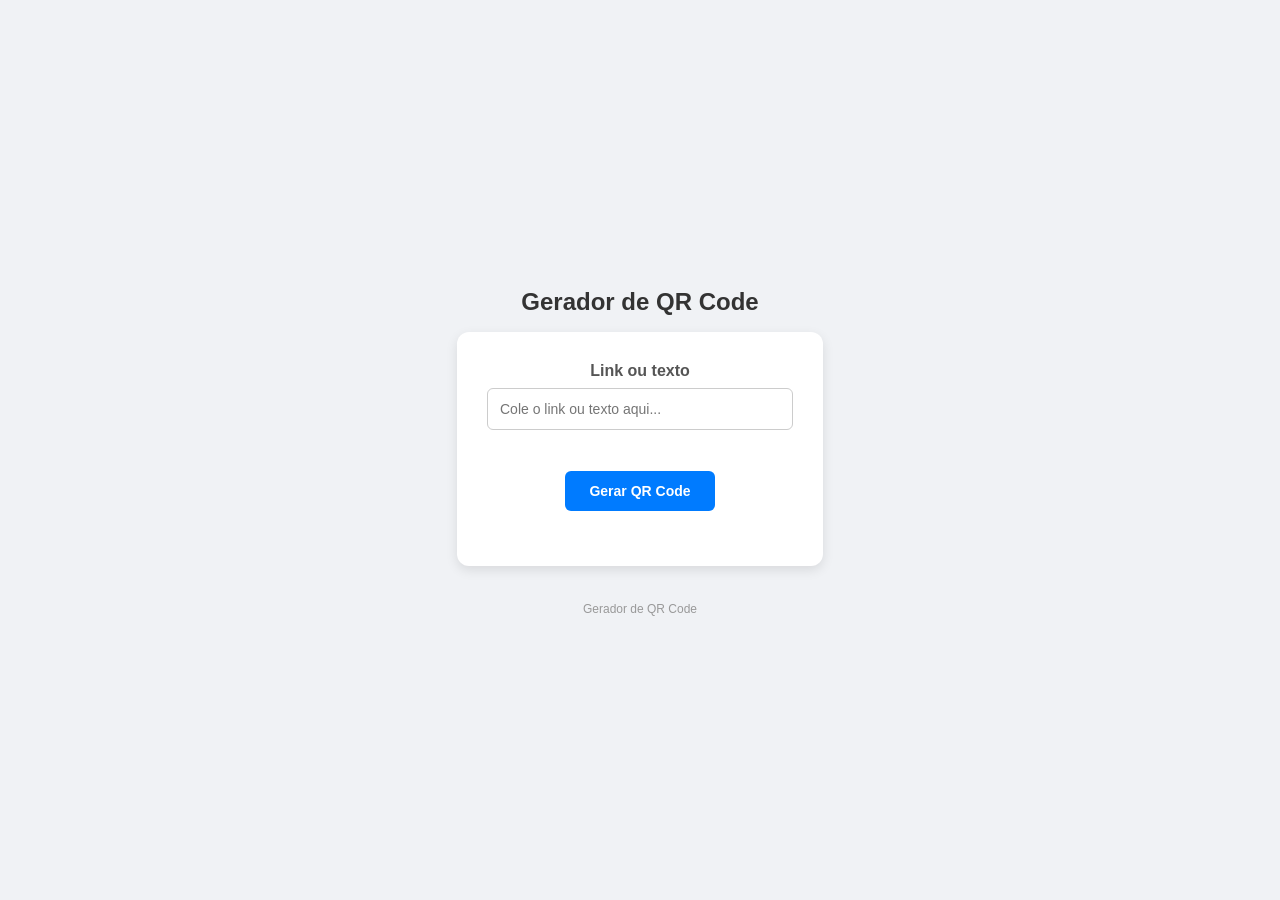
==== index.html @ d8570728 "Add files via upload" ====
<!DOCTYPE html>
<html lang="pt-BR">
<head>
    <meta charset="UTF-8">
    <meta name="viewport" content="width=device-width, initial-scale=1.0">
    <title>Gerador de QR Code</title>
    <link rel="stylesheet" href="style.css">
</head>
<body>

    <header>
        <h1>Gerador de QR Code</h1>
    </header>

    <main>
        <section class="box" aria-label="Formulário de geração de QR Code">
            <label for="link-input">Link ou texto</label>
            <input type="text" id="link-input" placeholder="Cole o link ou texto aqui..." aria-required="true">
            <p id="erro-msg" role="alert" aria-live="assertive"></p>
            <button type="button" onclick="gerarQR()">Gerar QR Code</button>
            <div id="qrcode-container" aria-label="QR Code gerado"></div>
            <button type="button" id="btn-download" onclick="baixarQR()" hidden>Baixar PNG</button>
            <button type="button" id="btn-download-pdf" onclick="abrirModalPDF()" hidden>Baixar PDF</button>
        </section>
    </main>

    <dialog id="modal-pdf" aria-labelledby="modal-titulo">
        <form method="dialog">
            <h2 id="modal-titulo">Título do PDF</h2>
            <label for="pdf-titulo">Digite o título</label>
            <input type="text" id="pdf-titulo" placeholder="Ex: Meu QR Code" autocomplete="off">
            <div class="modal-botoes">
                <button type="button" onclick="fecharModal()">Cancelar</button>
                <button type="button" onclick="baixarPDF()">Gerar PDF</button>
            </div>
        </form>
    </dialog>

    <footer>
        <p>Gerador de QR Code</p>
    </footer>

    <script src="qrcode.min.js"></script>
    <script src="jspdf.min.js"></script>
    <script src="index.js"></script>
</body>
</html>
---- style.css ----
body {
    font-family: 'Segoe UI', Tahoma, Geneva, Verdana, sans-serif;
    display: flex;
    flex-direction: column;
    align-items: center;
    justify-content: center;
    min-height: 100vh;
    background-color: #f0f2f5;
    margin: 0;
}

header h1 {
    font-size: 1.5rem;
    margin-bottom: 16px;
    color: #333;
}

main {
    width: 100%;
    display: flex;
    justify-content: center;
}

.box {
    background: #ffffff;
    padding: 30px;
    border-radius: 12px;
    box-shadow: 0 4px 12px rgba(0,0,0,0.1);
    text-align: center;
}

label {
    display: block;
    margin-bottom: 8px;
    font-weight: bold;
    color: #555;
}

#erro-msg {
    color: #cc0000;
    font-size: 13px;
    min-height: 18px;
    margin: 4px 0;
}

footer {
    margin-top: 24px;
    font-size: 12px;
    color: #999;
}

input {
    padding: 12px;
    width: 280px;
    margin-bottom: 15px;
    border: 1px solid #ccc;
    border-radius: 6px;
    font-size: 14px;
    outline: none;
}

input:focus {
    border-color: #007bff;
}

button {
    padding: 12px 24px;
    background-color: #007bff;
    color: white;
    border: none;
    border-radius: 6px;
    cursor: pointer;
    font-weight: bold;
    font-size: 14px;
    transition: background 0.2s;
}

button:hover {
    background-color: #0056b3;
}

#qrcode-container {
    margin-top: 25px;
    display: flex;
    justify-content: center;
}

#btn-download {
    margin-top: 16px;
    background-color: #28a745;
}

#btn-download:hover {
    background-color: #1e7e34;
}

#btn-download-pdf {
    margin-top: 16px;
    margin-left: 8px;
    background-color: #dc3545;
}

#btn-download-pdf:hover {
    background-color: #a71d2a;
}

dialog {
    border: none;
    border-radius: 12px;
    padding: 30px;
    box-shadow: 0 4px 20px rgba(0,0,0,0.2);
    width: 320px;
}

dialog::backdrop {
    background: rgba(0,0,0,0.4);
}

dialog h2 {
    margin: 0 0 16px;
    font-size: 1.1rem;
    color: #333;
}

dialog label {
    font-weight: bold;
    color: #555;
}

.modal-botoes {
    display: flex;
    justify-content: flex-end;
    gap: 8px;
    margin-top: 16px;
}

.modal-botoes button:first-child {
    background-color: #6c757d;
}

.modal-botoes button:first-child:hover {
    background-color: #495057;
}
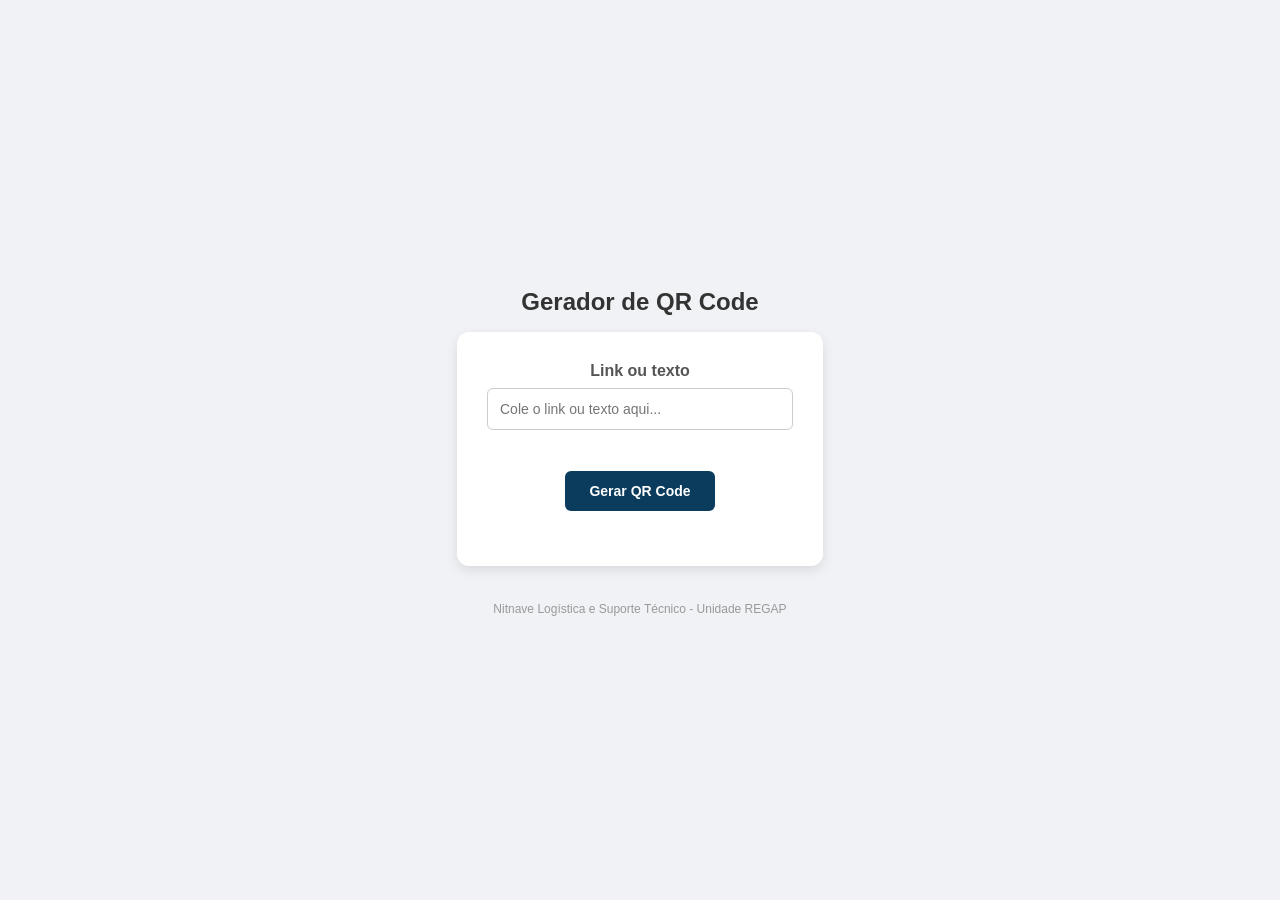
==== commit c0a4b627: "Ver~soa com PDF customizado petrobras e nitnave" ====
--- a/index.html
+++ b/index.html
@@ -3,7 +3,7 @@
 <head>
     <meta charset="UTF-8">
     <meta name="viewport" content="width=device-width, initial-scale=1.0">
-    <title>Gerador de QR Code</title>
+    <title>Gerador de QR Code - Nitnave</title>
     <link rel="stylesheet" href="style.css">
 </head>
 <body>
@@ -19,6 +19,7 @@
             <p id="erro-msg" role="alert" aria-live="assertive"></p>
             <button type="button" onclick="gerarQR()">Gerar QR Code</button>
             <div id="qrcode-container" aria-label="QR Code gerado"></div>
+            
             <button type="button" id="btn-download" onclick="baixarQR()" hidden>Baixar PNG</button>
             <button type="button" id="btn-download-pdf" onclick="abrirModalPDF()" hidden>Baixar PDF</button>
         </section>
@@ -29,6 +30,11 @@
             <h2 id="modal-titulo">Título do PDF</h2>
             <label for="pdf-titulo">Digite o título</label>
             <input type="text" id="pdf-titulo" placeholder="Ex: Meu QR Code" autocomplete="off">
+            <div class="modal-opcoes">
+                <span class="modal-opcoes-label">Modelo do PDF</span>
+                <label><input type="radio" name="pdf-modelo" value="nitnave" checked> Nitnave</label>
+                <label><input type="radio" name="pdf-modelo" value="petrobras"> Petrobras</label>
+            </div>
             <div class="modal-botoes">
                 <button type="button" onclick="fecharModal()">Cancelar</button>
                 <button type="button" onclick="baixarPDF()">Gerar PDF</button>
@@ -37,11 +43,12 @@
     </dialog>
 
     <footer>
-        <p>Gerador de QR Code</p>
+        <p>Nitnave Logística e Suporte Técnico - Unidade REGAP</p>
     </footer>
 
     <script src="qrcode.min.js"></script>
-    <script src="jspdf.min.js"></script>
+    <script src="pdf-lib.min.js"></script>
+    <script src="fontkit.min.js"></script>
     <script src="index.js"></script>
 </body>
 </html>
--- a/style.css
+++ b/style.css
@@ -60,12 +60,12 @@
 }
 
 input:focus {
-    border-color: #007bff;
+    border-color: #0B3C5D;
 }
 
 button {
     padding: 12px 24px;
-    background-color: #007bff;
+    background-color: #0B3C5D;
     color: white;
     border: none;
     border-radius: 6px;
@@ -76,7 +76,7 @@
 }
 
 button:hover {
-    background-color: #0056b3;
+    background-color: #082d46;
 }
 
 #qrcode-container {
@@ -97,47 +97,71 @@
 #btn-download-pdf {
     margin-top: 16px;
     margin-left: 8px;
-    background-color: #dc3545;
+    background-color: #328CC1;
 }
 
 #btn-download-pdf:hover {
-    background-color: #a71d2a;
-}
-
-dialog {
-    border: none;
-    border-radius: 12px;
-    padding: 30px;
-    box-shadow: 0 4px 20px rgba(0,0,0,0.2);
-    width: 320px;
-}
-
-dialog::backdrop {
-    background: rgba(0,0,0,0.4);
-}
-
-dialog h2 {
-    margin: 0 0 16px;
-    font-size: 1.1rem;
-    color: #333;
-}
-
-dialog label {
-    font-weight: bold;
-    color: #555;
-}
-
-.modal-botoes {
-    display: flex;
-    justify-content: flex-end;
-    gap: 8px;
-    margin-top: 16px;
-}
-
-.modal-botoes button:first-child {
-    background-color: #6c757d;
-}
-
-.modal-botoes button:first-child:hover {
-    background-color: #495057;
-}
+    background-color: #256a93;
+}
+
+dialog {
+    border: none;
+    border-radius: 12px;
+    padding: 30px;
+    box-shadow: 0 4px 20px rgba(0,0,0,0.2);
+    width: 320px;
+}
+
+dialog::backdrop {
+    background: rgba(0,0,0,0.4);
+}
+
+dialog h2 {
+    margin: 0 0 16px;
+    font-size: 1.1rem;
+    color: #333;
+}
+
+dialog label {
+    font-weight: bold;
+    color: #555;
+}
+
+.modal-botoes {
+    display: flex;
+    justify-content: flex-end;
+    /* margin-top: 16px; */
+}
+
+.modal-botoes button:first-child {
+    background-color: #6c757d;
+}
+
+.modal-botoes button:first-child:hover {
+    background-color: #495057;
+}
+
+.modal-opcoes {
+    display: flex;
+    flex-direction: column;
+    gap: 2px;
+    margin: 8px 0 4px;
+}
+
+.modal-opcoes-label {
+    font-weight: bold;
+    color: #555;
+    font-size: 14px;
+    display: block;
+    margin-bottom: 2px;
+}
+
+.modal-opcoes label {
+    font-weight: normal;
+    color: #333;
+    display: flex;
+    align-items: center;
+    gap: 4px;
+    margin-bottom: 0;
+    cursor: pointer;
+}
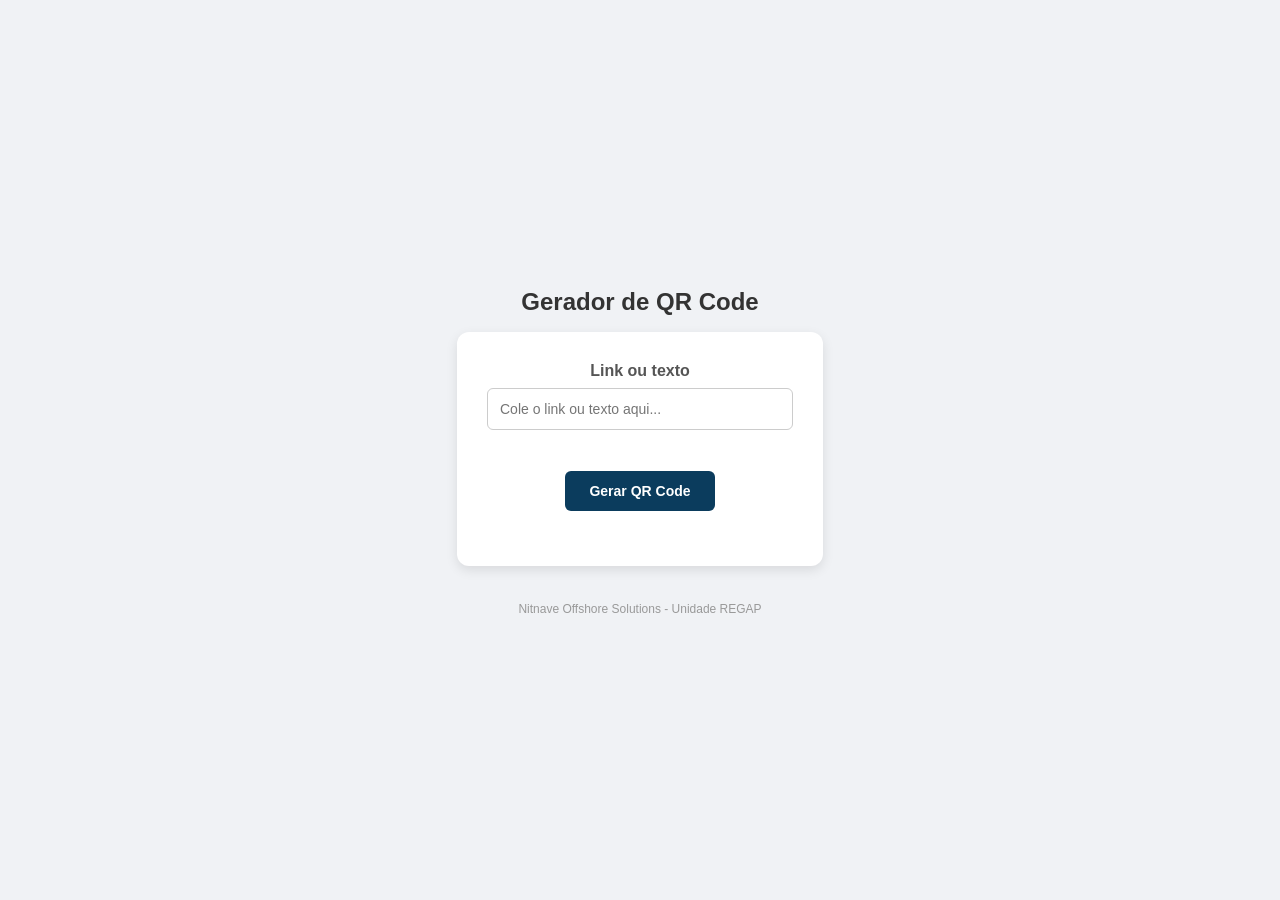
==== commit b75f18cd: "Versão com modelos de pdf petrobras e nitave ajustada." ====
--- a/index.html
+++ b/index.html
@@ -43,7 +43,7 @@
     </dialog>
 
     <footer>
-        <p>Nitnave Logística e Suporte Técnico - Unidade REGAP</p>
+        <p>Nitnave Offshore Solutions - Unidade REGAP</p>
     </footer>
 
     <script src="qrcode.min.js"></script>
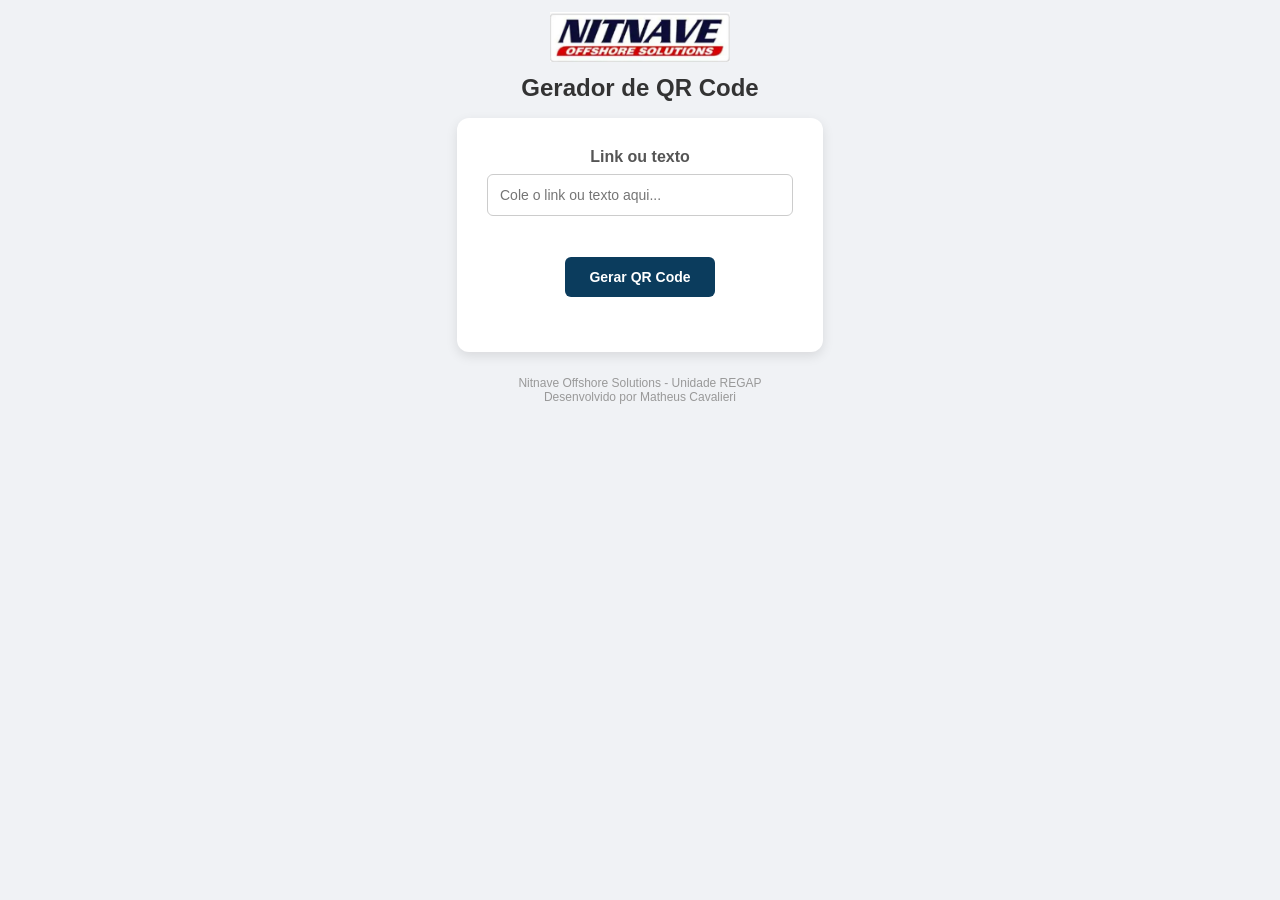
==== commit a12e7f89: "Logo corrigida" ====
--- a/index.html
+++ b/index.html
@@ -7,7 +7,11 @@
     <link rel="stylesheet" href="style.css">
 </head>
 <body>
+<div class="logo-nitnave">
+    <img src="/LOGO NITNAVE.jpg" alt="">
+</div>
 
+<main class="container">
     <header>
         <h1>Gerador de QR Code</h1>
     </header>
@@ -18,8 +22,7 @@
             <input type="text" id="link-input" placeholder="Cole o link ou texto aqui..." aria-required="true">
             <p id="erro-msg" role="alert" aria-live="assertive"></p>
             <button type="button" onclick="gerarQR()">Gerar QR Code</button>
-            <div id="qrcode-container" aria-label="QR Code gerado"></div>
-            
+            <div id="qrcode-container" aria-label="QR Code gerado"></div>           
             <button type="button" id="btn-download" onclick="baixarQR()" hidden>Baixar PNG</button>
             <button type="button" id="btn-download-pdf" onclick="abrirModalPDF()" hidden>Baixar PDF</button>
         </section>
@@ -41,11 +44,11 @@
             </div>
         </form>
     </dialog>
-
     <footer>
         <p>Nitnave Offshore Solutions - Unidade REGAP</p>
+        <p class="footer-dev">Desenvolvido por Matheus Cavalieri</p>
     </footer>
-
+</main>
     <script src="qrcode.min.js"></script>
     <script src="pdf-lib.min.js"></script>
     <script src="fontkit.min.js"></script>
--- a/style.css
+++ b/style.css
@@ -1,14 +1,24 @@
+*{
+    margin: 0
+}
 body {
     font-family: 'Segoe UI', Tahoma, Geneva, Verdana, sans-serif;
+    min-height: 100vh;
+    background-color: #f0f2f5;
+    margin: 0;
+}
+.container{
+     display: flex; 
+     flex-direction: column;
+     align-items: center;
+     justify-content: center; 
+}
+header{
     display: flex;
     flex-direction: column;
     align-items: center;
     justify-content: center;
-    min-height: 100vh;
-    background-color: #f0f2f5;
-    margin: 0;
 }
-
 header h1 {
     font-size: 1.5rem;
     margin-bottom: 16px;
@@ -110,7 +120,12 @@
     padding: 30px;
     box-shadow: 0 4px 20px rgba(0,0,0,0.2);
     width: 320px;
+    position: fixed;
+    top: 50%;
+    left: 50%;
+    transform: translate(-50%, -50%);
 }
+
 
 dialog::backdrop {
     background: rgba(0,0,0,0.4);
@@ -165,3 +180,16 @@
     margin-bottom: 0;
     cursor: pointer;
 }
+footer p{
+    text-align: center;
+}
+.logo-nitnave {
+    display: flex;
+    justify-content: center;
+    padding: 12px 0;
+}
+.logo-nitnave img{
+    width: clamp(80px, 15vw, 180px);
+    height: auto;
+    background-color: black;
+}
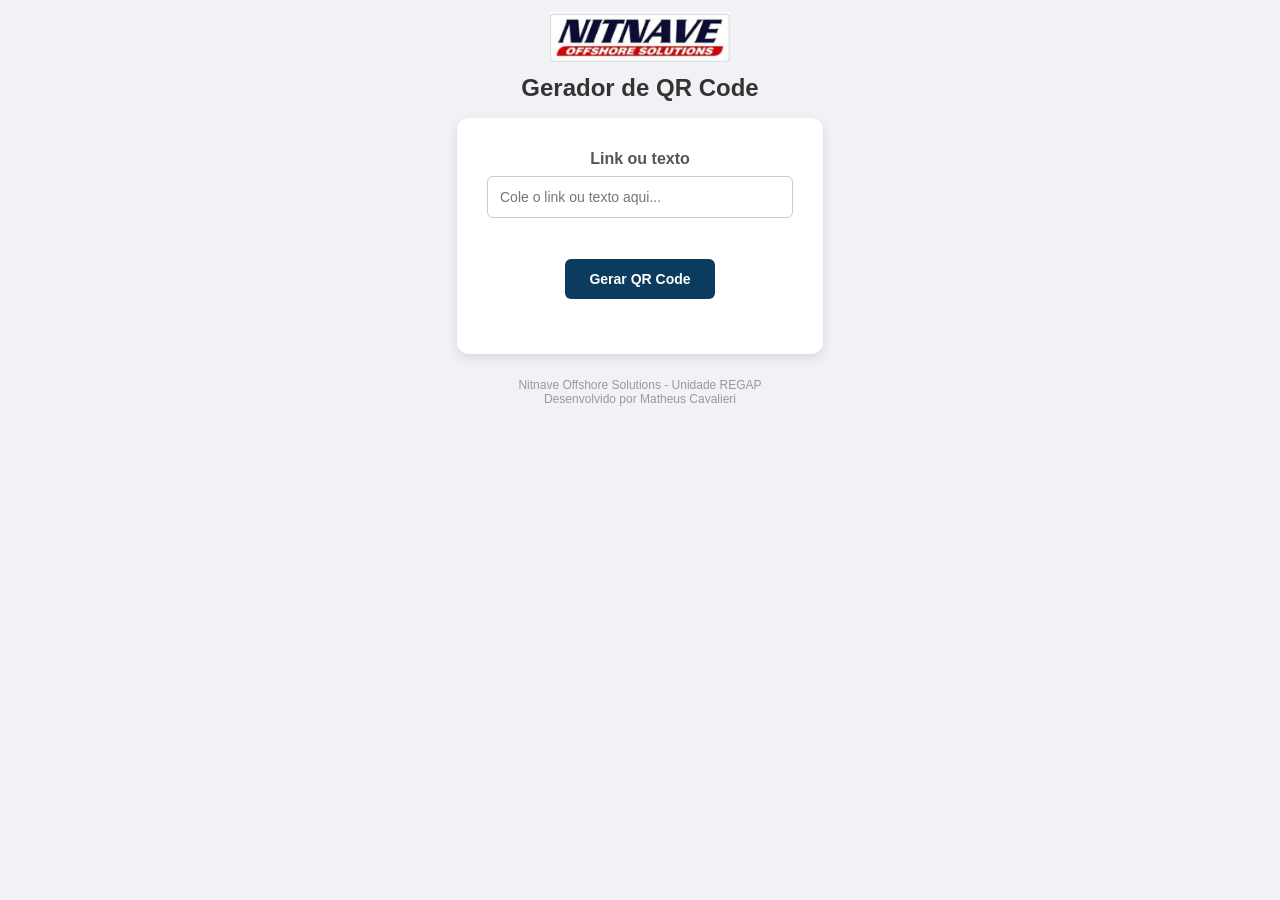
==== commit 62f823a2: "Readme e centralização do modal" ====
--- a/index.html
+++ b/index.html
@@ -1,57 +1,62 @@
 <!DOCTYPE html>
 <html lang="pt-BR">
+
 <head>
     <meta charset="UTF-8">
     <meta name="viewport" content="width=device-width, initial-scale=1.0">
     <title>Gerador de QR Code - Nitnave</title>
     <link rel="stylesheet" href="style.css">
 </head>
+
 <body>
-<div class="logo-nitnave">
-    <img src="/LOGO NITNAVE.jpg" alt="">
-</div>
+    <div class="logo-nitnave">
+        <img src="/LOGO NITNAVE.jpg" alt="">
+    </div>
 
-<main class="container">
-    <header>
-        <h1>Gerador de QR Code</h1>
-    </header>
+    <main class="container">
+        <header>
+            <h1>Gerador de QR Code</h1>
+        </header>
 
-    <main>
-        <section class="box" aria-label="Formulário de geração de QR Code">
-            <label for="link-input">Link ou texto</label>
-            <input type="text" id="link-input" placeholder="Cole o link ou texto aqui..." aria-required="true">
-            <p id="erro-msg" role="alert" aria-live="assertive"></p>
-            <button type="button" onclick="gerarQR()">Gerar QR Code</button>
-            <div id="qrcode-container" aria-label="QR Code gerado"></div>           
-            <button type="button" id="btn-download" onclick="baixarQR()" hidden>Baixar PNG</button>
-            <button type="button" id="btn-download-pdf" onclick="abrirModalPDF()" hidden>Baixar PDF</button>
-        </section>
+        <main>
+            <section class="box" aria-label="Formulário de geração de QR Code">
+                <label for="link-input">Link ou texto</label>
+                <input type="text" id="link-input" placeholder="Cole o link ou texto aqui..." aria-required="true">
+                <p id="erro-msg" role="alert" aria-live="assertive"></p>
+                <button type="button" onclick="gerarQR()">Gerar QR Code</button>
+                <div id="qrcode-container" aria-label="QR Code gerado"></div>
+                <button type="button" id="btn-download" onclick="baixarQR()" hidden>Baixar PNG</button>
+                <button type="button" id="btn-download-pdf" onclick="abrirModalPDF()" hidden>Baixar PDF</button>
+            </section>
+        </main>
+
+        <dialog id="modal-pdf" aria-labelledby="modal-titulo">
+            <form method="dialog">
+                <h2 id="modal-titulo">Título do PDF</h2>
+                <label for="pdf-titulo">Digite o título</label>
+                <input type="text" id="pdf-titulo" placeholder="Ex: Meu QR Code" autocomplete="off">
+                <div class="modal-opcoes">
+                </div>
+                <div class="modal-opcoes">
+                    <span class="modal-opcoes-label">Modelo do PDF</span>
+                    <label><input type="radio" name="pdf-modelo" value="nitnave"> Nitnave</label>
+                    <label><input type="radio" name="pdf-modelo" value="petrobras"> Petrobras</label>
+                </div>
+                <div class="modal-botoes">
+                    <button type="button" onclick="fecharModal()">Cancelar</button>
+                    <button type="button" onclick="baixarPDF()">Gerar PDF</button>
+                </div>
+            </form>
+        </dialog>
+        <footer>
+            <p>Nitnave Offshore Solutions - Unidade REGAP</p>
+            <p class="footer-dev">Desenvolvido por Matheus Cavalieri</p>
+        </footer>
     </main>
-
-    <dialog id="modal-pdf" aria-labelledby="modal-titulo">
-        <form method="dialog">
-            <h2 id="modal-titulo">Título do PDF</h2>
-            <label for="pdf-titulo">Digite o título</label>
-            <input type="text" id="pdf-titulo" placeholder="Ex: Meu QR Code" autocomplete="off">
-            <div class="modal-opcoes">
-                <span class="modal-opcoes-label">Modelo do PDF</span>
-                <label><input type="radio" name="pdf-modelo" value="nitnave" checked> Nitnave</label>
-                <label><input type="radio" name="pdf-modelo" value="petrobras"> Petrobras</label>
-            </div>
-            <div class="modal-botoes">
-                <button type="button" onclick="fecharModal()">Cancelar</button>
-                <button type="button" onclick="baixarPDF()">Gerar PDF</button>
-            </div>
-        </form>
-    </dialog>
-    <footer>
-        <p>Nitnave Offshore Solutions - Unidade REGAP</p>
-        <p class="footer-dev">Desenvolvido por Matheus Cavalieri</p>
-    </footer>
-</main>
     <script src="qrcode.min.js"></script>
     <script src="pdf-lib.min.js"></script>
     <script src="fontkit.min.js"></script>
     <script src="index.js"></script>
 </body>
+
 </html>
--- a/style.css
+++ b/style.css
@@ -41,7 +41,7 @@
 
 label {
     display: block;
-    margin-bottom: 8px;
+    margin: 2px 0 8px 0;
     font-weight: bold;
     color: #555;
 }
@@ -59,7 +59,7 @@
     color: #999;
 }
 
-input {
+#pdf-titulo,#link-input {
     padding: 12px;
     width: 280px;
     margin-bottom: 15px;
@@ -68,10 +68,10 @@
     font-size: 14px;
     outline: none;
 }
-
 input:focus {
     border-color: #0B3C5D;
 }
+
 
 button {
     padding: 12px 24px;
@@ -159,8 +159,7 @@
 .modal-opcoes {
     display: flex;
     flex-direction: column;
-    gap: 2px;
-    margin: 8px 0 4px;
+    text-align: center;
 }
 
 .modal-opcoes-label {
@@ -170,8 +169,14 @@
     display: block;
     margin-bottom: 2px;
 }
-
-.modal-opcoes label {
+.opcao-line {
+    display: flex;
+    align-items: center; /* Alinha verticalmente o input e a label ao centro */
+    gap: 5px; /* Adiciona um pequeno espaço entre o rádio e o texto */
+    margin-bottom: 10px; /* Opcional: dá um espaço entre as opções caso fiquem uma embaixo da outra */
+}
+
+/* .modal-opcoes label {
     font-weight: normal;
     color: #333;
     display: flex;
@@ -179,7 +184,7 @@
     gap: 4px;
     margin-bottom: 0;
     cursor: pointer;
-}
+} */
 footer p{
     text-align: center;
 }
